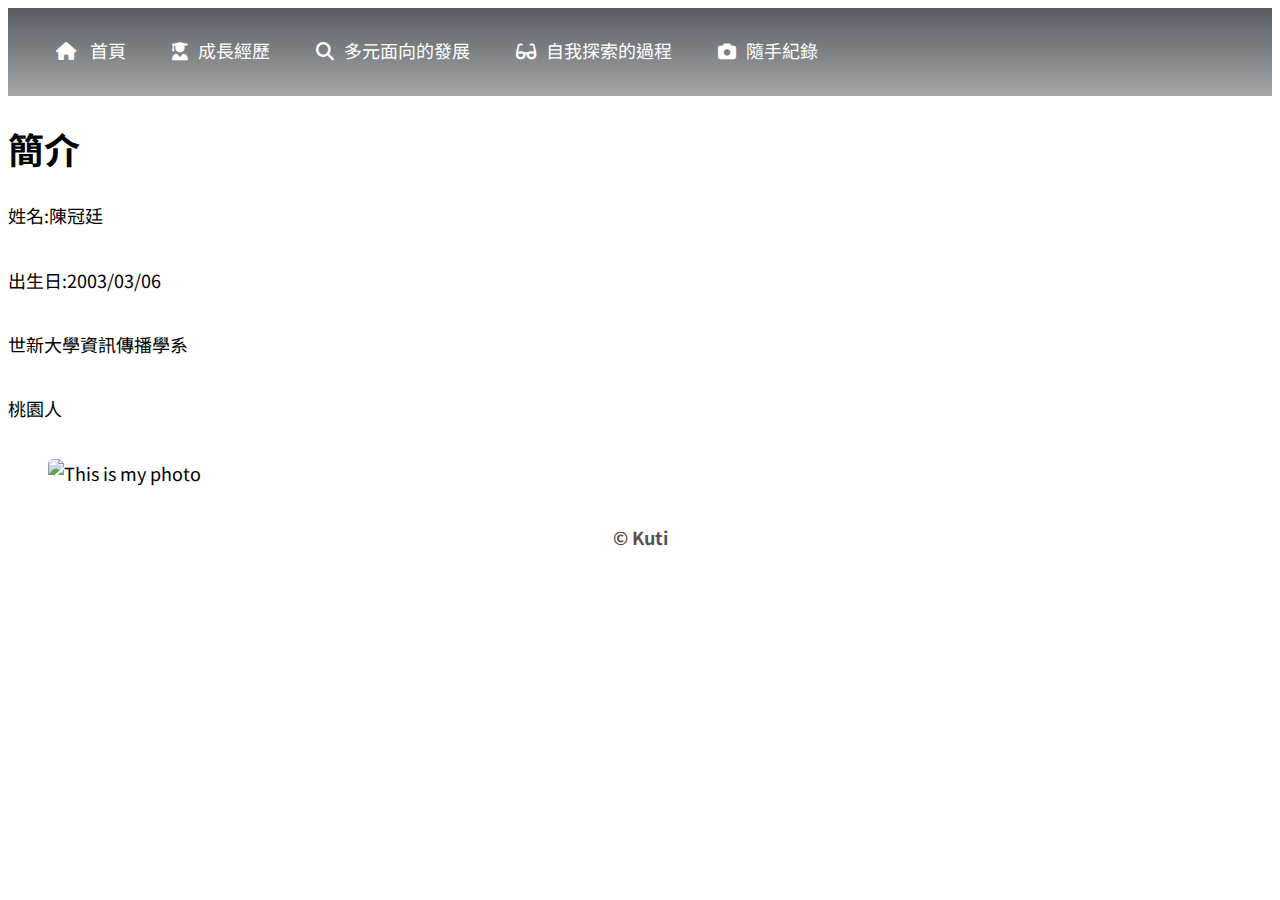
==== index.html @ 3cbeeb39 "Update index.html" ====
<!DOCTYPE html>
<html>

<head>
    <meta charset="UTF-8">
    <meta name="viewport" content="width=device-width, initial-scale=1">
    <link href="https://fonts.googleapis.com/css2?family=Noto+Sans+TC:wght@400;700&display=swap" rel="stylesheet">
    <script src="https://cdnjs.cloudflare.com/ajax/libs/jquery/3.6.0/jquery.min.js"></script>
    <script src="script.js"></script>
    <link rel="stylesheet" href="https://cdnjs.cloudflare.com/ajax/libs/font-awesome/6.1.1/css/all.min.css">
    <link href="https://cdn.jsdelivr.net/npm/bootstrap@5.1.3/dist/css/bootstrap.min.css" rel="stylesheet"
        integrity="sha384-1BmE4kWBq78iYhFldvKuhfTAU6auU8tT94WrHftjDbrCEXSU1oBoqyl2QvZ6jIW3" crossorigin="anonymous">
    <script src="https://cdn.jsdelivr.net/npm/bootstrap@5.1.3/dist/js/bootstrap.bundle.min.js"
        integrity="sha384-ka7Sk0Gln4gmtz2MlQnikT1wXgYsOg+OMhuP+IlRH9sENBO0LRn5q+8nbTov4+1p"
        crossorigin="anonymous"></script>
    <link rel="preconnect" href="https://fonts.googleapis.com">
    <link rel="preconnect" href="https://fonts.gstatic.com" crossorigin>
    <link rel="stylesheet" type="text/css" href="Style.css">
    <title>A110070054 陳冠廷自傳</title>
</head>

<body>
    <header>
        <nav class="main-nav">
            <a href="index.html"><i class="fa-solid fa-house"></i> 首頁</a>
            <a href="grow.html"><i class="fa-solid fa-user-graduate"></i>成長經歷</a>
            <a href="develop.html"><i class="fa-solid fa-magnifying-glass"></i>多元面向的發展</a>
            <a href="looking.html"><i class="fa-solid fa-glasses"></i>自我探索的過程</a>
            <a href="record.html"><i class="fa-solid fa-camera"></i>隨手紀錄</a>
        </nav>
    </header>
    <div class="container">
        <main class="p-4 p-md-5 mb-4">
            <div class="col-md-6 px-0">
                <article class="p-4 mb-3 bg-dark text-white rounded">
                    <h1 class="display-4">簡介</h1>
                    <p class="lead my-3">姓名:陳冠廷 </p>
                    <p class="lead my-3">出生日:2003/03/06</p>
                    <p class="lead my-3">世新大學資訊傳播學系</p>
                    <p class="lead my-3">桃園人</p>
                </article>
            </div>
            <figure class="figure">
                <img class="figure-img img-fluid rounded float-md-end" src="photo/me.jpg" alt="This is my photo">
            </figure>
        </main>
    </div>
    <footer>
        <p>&copy; Kuti</p>
    </footer>
</body>

</html>
---- Style.css ----
@keyframes all {
    0%{opacity: 0;}
    100%{opacity: 1;}
    }
body{
    font-family: 'Noto Sans TC', sans-serif;
    background-image: url(photo/bg.png);
    font-size: 18px;
    line-height: 1.58;
    animation: all 2s ease;
}
header{
    background: linear-gradient(0deg,#a6a6a6,#575C62);
}
.main-nav{
    display: flex;
    align-items: center;
    padding: 20px;
    max-width: 1200px;
    margin: justify;
}
.main-nav .fa-solid{
    padding: 10px;
}
.main-nav a{
    text-decoration: none;
    padding: 5px 1em;
    color: #FFF;
    position: relative;
    transform: translateY(0px);
    transition: .3s;
}
.main-nav a:hover{
    transform: translateY(-5px);
}
.main-nav a::after{
    content: '';
    position: absolute;
    left: 50%;
    right: 50%;
    bottom: -5px;
    height: 0;
    border-bottom: 1px solid #FFF;
    transition: .3s;
}
.main-nav a:hover:after{
    left: 0;
    right: 0;
}
.me{
    width: 50%;
    padding: 50px;
    animation: all 2.5s ease;
    margin-left: 500px;
}
p{
    margin-bottom: 36px
}
footer{
    color:#595053;
    animation: all 3s ease;
    text-align: center;
    width: 100%;
    float: right;
    padding: -10px -10px ;
    font-weight: bolder;
}
.record{
    margin:100px;
    display: grid;
    grid-template-columns: repeat(auto-fit, minmax(140px, 1fr));
    grid-gap: 10px;
    grid-auto-flow: dense;
}
img{
    width: 100%;
    height: 100%;
    object-fit: cover;
    box-shadow: white 3px 3px 3px;
    border-radius: 5px;
}
.pc4 {
    grid-row: span 2;
}
.pc5{
    grid-row: span 2;
}
.pc1 {
    grid-column: span 2;
}
.pc2{
    grid-column: span 2;
}
.pc3{
    grid-column: span 2;
}   
h5{
    text-align: center;
    color: white;
    font-size: 50px;
}
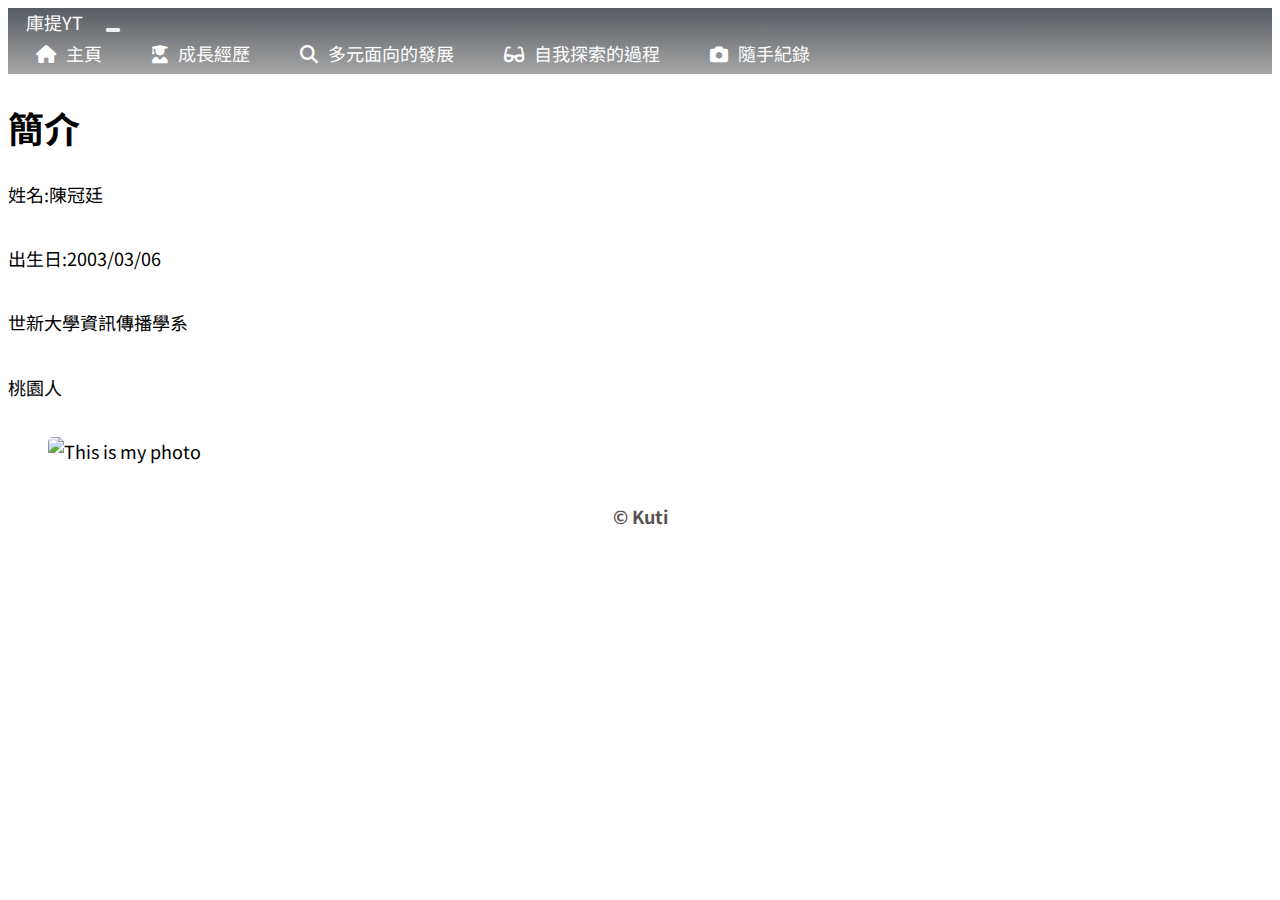
==== commit 4208ff8d: "Update index.html" ====
--- a/index.html
+++ b/index.html
@@ -3,7 +3,6 @@
 
 <head>
     <meta charset="UTF-8">
-    <meta name="viewport" content="width=device-width, initial-scale=1">
     <link href="https://fonts.googleapis.com/css2?family=Noto+Sans+TC:wght@400;700&display=swap" rel="stylesheet">
     <script src="https://cdnjs.cloudflare.com/ajax/libs/jquery/3.6.0/jquery.min.js"></script>
     <script src="script.js"></script>
@@ -20,15 +19,27 @@
 </head>
 
 <body>
-    <header>
-        <nav class="main-nav">
-            <a href="index.html"><i class="fa-solid fa-house"></i> 首頁</a>
-            <a href="grow.html"><i class="fa-solid fa-user-graduate"></i>成長經歷</a>
-            <a href="develop.html"><i class="fa-solid fa-magnifying-glass"></i>多元面向的發展</a>
-            <a href="looking.html"><i class="fa-solid fa-glasses"></i>自我探索的過程</a>
-            <a href="record.html"><i class="fa-solid fa-camera"></i>隨手紀錄</a>
-        </nav>
-    </header>
+    <nav class="navbar navbar-expand-lg navbar-light bg-light sticky-top">
+        <div class="container-fluid">
+            <a class="navbar-brand text-white" href="https://www.youtube.com/channel/UC6l2JHSZa5M2eUaAaSGfVEw">庫提YT</a>
+            <button class="navbar-toggler text-white" type="button" data-bs-toggle="collapse"
+                data-bs-target="#navbarNavAltMarkup" aria-controls="navbarNavAltMarkup" aria-expanded="false"
+                aria-label="Toggle navigation">
+                <span class="navbar-toggler-icon"></span>
+            </button>
+            <div class="collapse navbar-collapse" id="navbarNavAltMarkup">
+                <div class="navbar-nav">
+                    <a class="nav-link active text-white" aria-current="page" href="index.html"><i
+                            class="fa-solid fa-house"></i>主頁</a>
+                    <a class="nav-link text-white" href="grow.html"><i class="fa-solid fa-user-graduate"></i>成長經歷</a>
+                    <a class="nav-link text-white" href="develop.html"><i
+                            class="fa-solid fa-magnifying-glass"></i>多元面向的發展</a>
+                    <a class="nav-link text-white" href="looking.html"><i class="fa-solid fa-glasses"></i>自我探索的過程</a>
+                    <a class="nav-link text-white" href="record.html"><i class="fa-solid fa-camera"></i>隨手紀錄</a>
+                </div>
+            </div>
+        </div>
+    </nav>
     <div class="container">
         <main class="p-4 p-md-5 mb-4">
             <div class="col-md-6 px-0">
--- a/Style.css
+++ b/Style.css
@@ -1,28 +1,30 @@
 @keyframes all {
-    0%{opacity: 0;}
-    100%{opacity: 1;}
+    0% {
+        opacity: 0;
     }
-body{
+
+    100% {
+        opacity: 1;
+    }
+}
+
+body {
     font-family: 'Noto Sans TC', sans-serif;
     background-image: url(photo/bg.png);
     font-size: 18px;
     line-height: 1.58;
     animation: all 2s ease;
 }
-header{
-    background: linear-gradient(0deg,#a6a6a6,#575C62);
+
+nav {
+    background: linear-gradient(0deg, #a6a6a6, #575C62);
 }
-.main-nav{
-    display: flex;
-    align-items: center;
-    padding: 20px;
-    max-width: 1200px;
-    margin: justify;
-}
-.main-nav .fa-solid{
+
+.fa-solid {
     padding: 10px;
 }
-.main-nav a{
+
+nav a {
     text-decoration: none;
     padding: 5px 1em;
     color: #FFF;
@@ -30,10 +32,12 @@
     transform: translateY(0px);
     transition: .3s;
 }
-.main-nav a:hover{
+
+nav a:hover {
     transform: translateY(-5px);
 }
-.main-nav a::after{
+
+nav a::after {
     content: '';
     position: absolute;
     left: 50%;
@@ -43,59 +47,36 @@
     border-bottom: 1px solid #FFF;
     transition: .3s;
 }
-.main-nav a:hover:after{
+
+nav a:hover:after {
     left: 0;
     right: 0;
 }
-.me{
-    width: 50%;
-    padding: 50px;
-    animation: all 2.5s ease;
-    margin-left: 500px;
-}
-p{
+
+p {
     margin-bottom: 36px
 }
-footer{
-    color:#595053;
+
+footer {
+    color: #595053;
     animation: all 3s ease;
     text-align: center;
     width: 100%;
     float: right;
-    padding: -10px -10px ;
+    padding: -10px -10px;
     font-weight: bolder;
 }
-.record{
-    margin:100px;
-    display: grid;
-    grid-template-columns: repeat(auto-fit, minmax(140px, 1fr));
-    grid-gap: 10px;
-    grid-auto-flow: dense;
-}
-img{
+
+img {
     width: 100%;
     height: 100%;
     object-fit: cover;
     box-shadow: white 3px 3px 3px;
     border-radius: 5px;
 }
-.pc4 {
-    grid-row: span 2;
-}
-.pc5{
-    grid-row: span 2;
-}
-.pc1 {
-    grid-column: span 2;
-}
-.pc2{
-    grid-column: span 2;
-}
-.pc3{
-    grid-column: span 2;
-}   
-h5{
+
+h5 {
     text-align: center;
-    color: white;
+    color: black;
     font-size: 50px;
 }
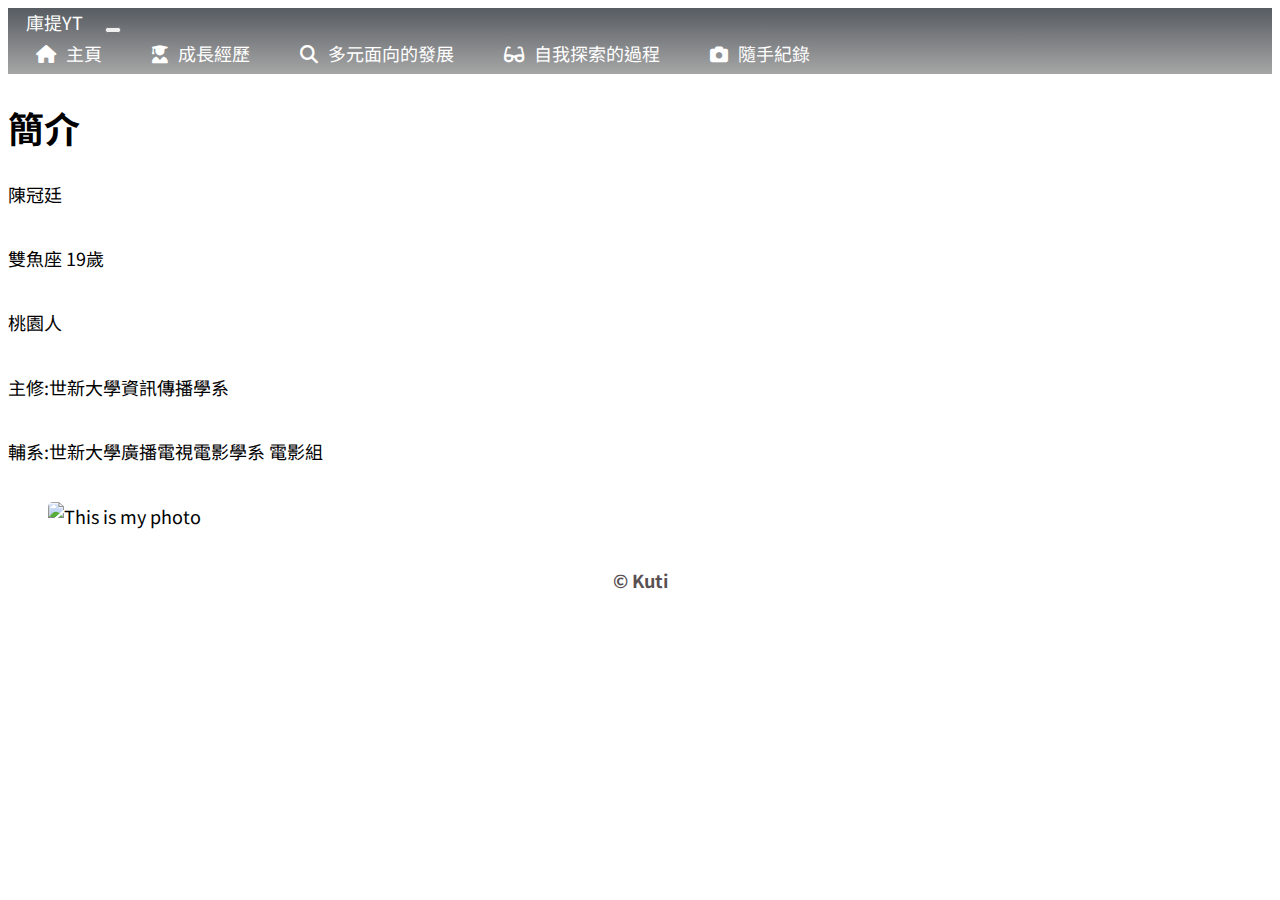
==== commit 283ad84d: "Update index.html" ====
--- a/index.html
+++ b/index.html
@@ -3,6 +3,7 @@
 
 <head>
     <meta charset="UTF-8">
+    <meta name="viewport" content="width=device-width, initial-scale=1">
     <link href="https://fonts.googleapis.com/css2?family=Noto+Sans+TC:wght@400;700&display=swap" rel="stylesheet">
     <script src="https://cdnjs.cloudflare.com/ajax/libs/jquery/3.6.0/jquery.min.js"></script>
     <script src="script.js"></script>
@@ -45,10 +46,11 @@
             <div class="col-md-6 px-0">
                 <article class="p-4 mb-3 bg-dark text-white rounded">
                     <h1 class="display-4">簡介</h1>
-                    <p class="lead my-3">姓名:陳冠廷 </p>
-                    <p class="lead my-3">出生日:2003/03/06</p>
-                    <p class="lead my-3">世新大學資訊傳播學系</p>
+                    <p class="lead my-3">陳冠廷 </p>
+                    <p class="lead my-3">雙魚座 19歲</p>
                     <p class="lead my-3">桃園人</p>
+                    <p class="lead my-3">主修:世新大學資訊傳播學系</p>
+                    <p class="lead my-3">輔系:世新大學廣播電視電影學系 電影組</p>
                 </article>
             </div>
             <figure class="figure">
--- a/Style.css
+++ b/Style.css
@@ -77,6 +77,8 @@
 
 h5 {
     text-align: center;
-    color: black;
+    font-style:italic;
+    color:rgb (54, 184, 119);
+    font-weight:700;
     font-size: 50px;
 }
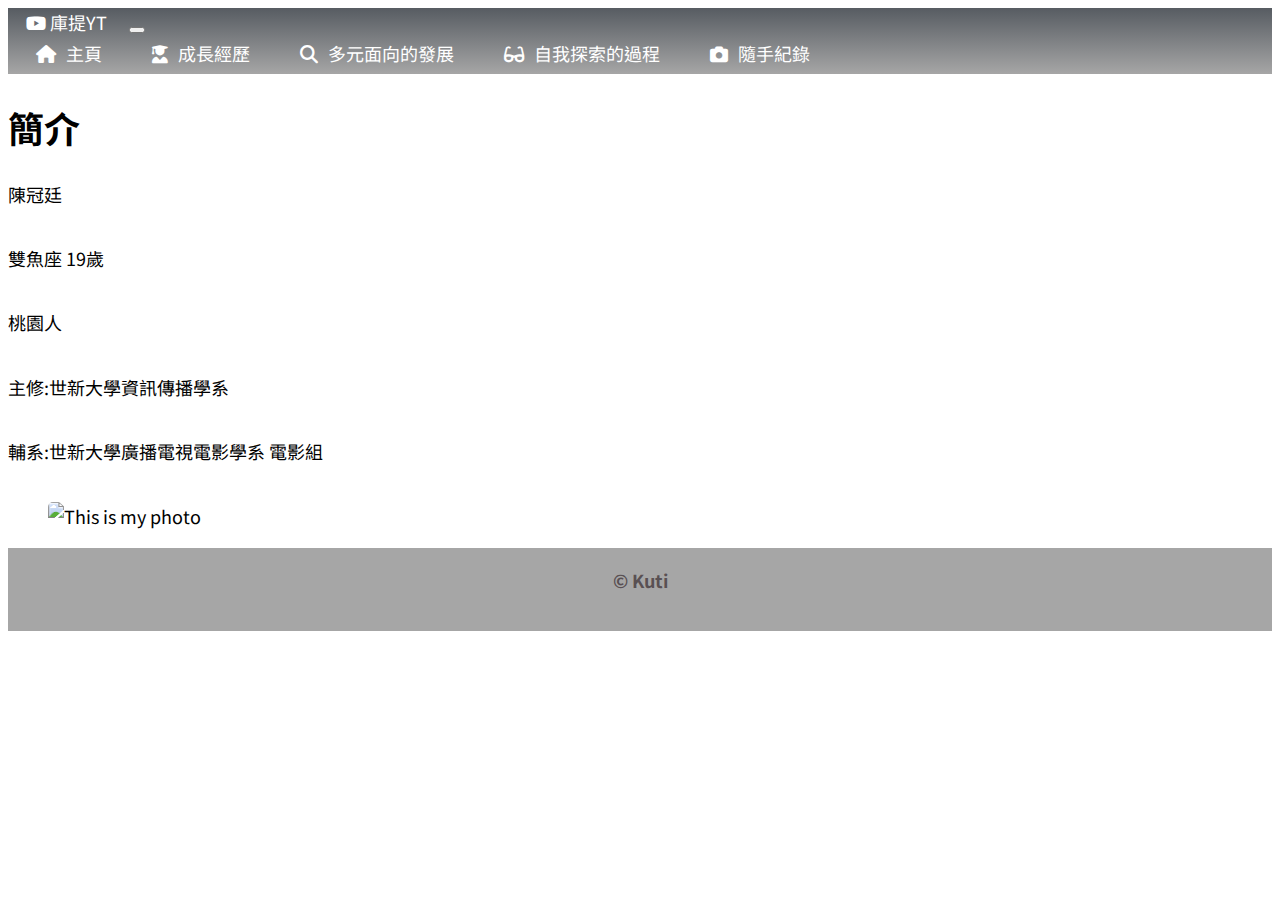
==== commit a8ab8b78: "Update index.html" ====
--- a/index.html
+++ b/index.html
@@ -16,13 +16,14 @@
     <link rel="preconnect" href="https://fonts.googleapis.com">
     <link rel="preconnect" href="https://fonts.gstatic.com" crossorigin>
     <link rel="stylesheet" type="text/css" href="Style.css">
-    <title>A110070054 陳冠廷自傳</title>
+    <title>首頁</title>
 </head>
 
 <body>
     <nav class="navbar navbar-expand-lg navbar-light bg-light sticky-top">
         <div class="container-fluid">
-            <a class="navbar-brand text-white" href="https://www.youtube.com/channel/UC6l2JHSZa5M2eUaAaSGfVEw">庫提YT</a>
+            <a class="navbar-brand text-white border border-warning rounded"
+                href="https://www.youtube.com/channel/UC6l2JHSZa5M2eUaAaSGfVEw"><i class="fa-brands fa-youtube "></i> 庫提YT</a>
             <button class="navbar-toggler text-white" type="button" data-bs-toggle="collapse"
                 data-bs-target="#navbarNavAltMarkup" aria-controls="navbarNavAltMarkup" aria-expanded="false"
                 aria-label="Toggle navigation">
@@ -54,7 +55,7 @@
                 </article>
             </div>
             <figure class="figure">
-                <img class="figure-img img-fluid rounded float-md-end" src="photo/me.jpg" alt="This is my photo">
+                <img class="figure-img img-fluid rounded col-md-12" src="photo/me.jpg" alt="This is my photo">
             </figure>
         </main>
     </div>
--- a/Style.css
+++ b/Style.css
@@ -22,6 +22,10 @@
 
 .fa-solid {
     padding: 10px;
+}
+
+.fa {
+    padding: 5px;
 }
 
 nav a {
@@ -65,6 +69,7 @@
     float: right;
     padding: -10px -10px;
     font-weight: bolder;
+    background-color: #a6a6a6;
 }
 
 img {
@@ -77,8 +82,36 @@
 
 h5 {
     text-align: center;
-    font-style:italic;
-    color:rgb (54, 184, 119);
-    font-weight:700;
+    color: #003B04;
+    font-weight: 700;
     font-size: 50px;
 }
+
+i:hover {
+    animation: ss .2s linear infinite alternate;
+}
+
+@keyframes ss {
+    0% {
+        transform: rotate(-10deg);
+    }
+
+    100% {
+        transform: rotate(10deg);
+    }
+}
+
+h1 {
+    font-weight: 700;
+}
+
+.blog-post {
+    background-color: #a6a6a6;
+    border-radius: 5px;
+    padding: 6px;
+    color: white;
+}
+
+#record {
+    margin: 30px 120px 30px 120px;
+}
